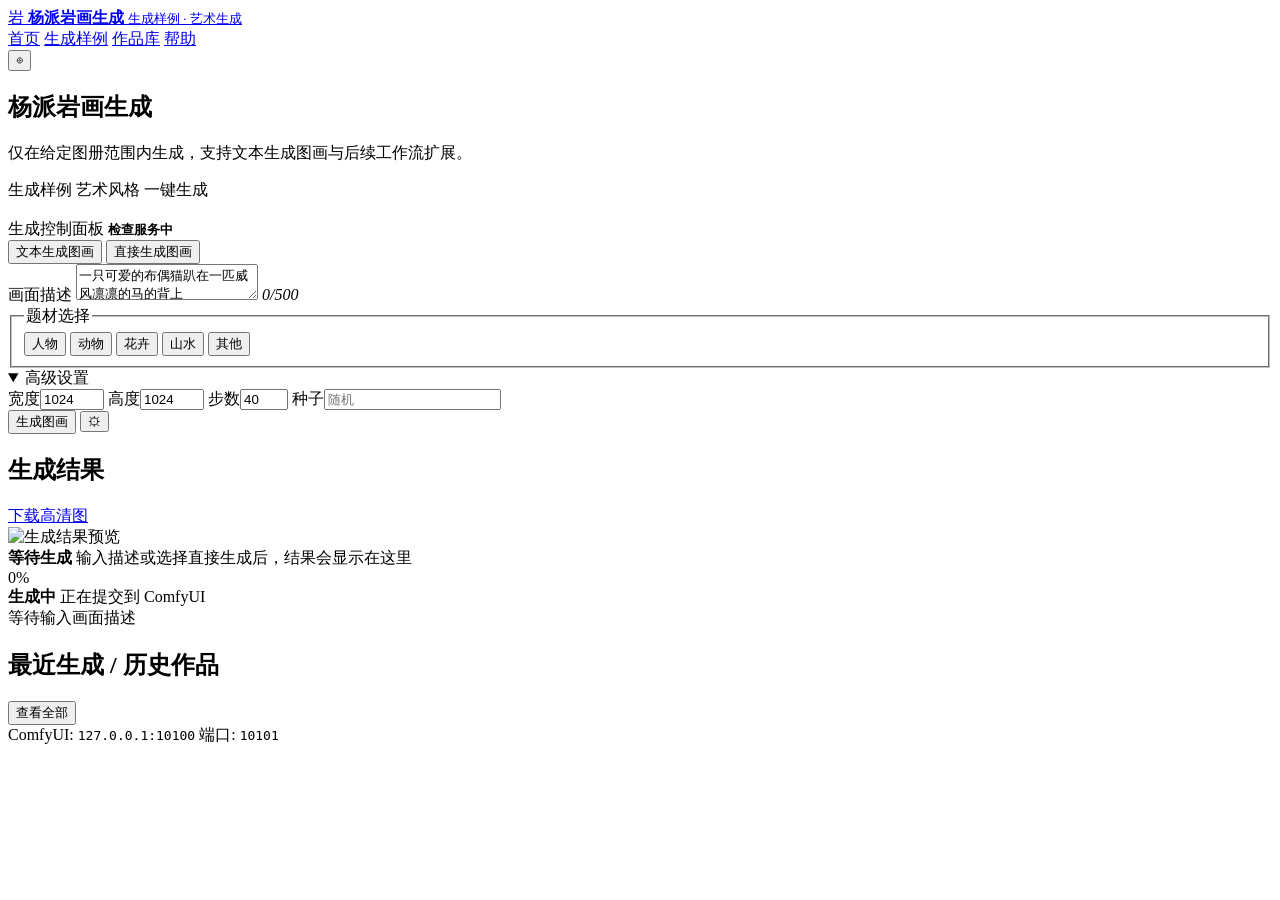
==== static/index.html @ 345dc7ad "Initial Yangpai artwork site" ====
<!doctype html>
<html lang="zh-CN">
  <head>
    <meta charset="utf-8" />
    <meta name="viewport" content="width=device-width, initial-scale=1" />
    <title>杨派岩画生成</title>
    <link rel="stylesheet" href="/styles.css" />
  </head>
  <body>
    <header class="topbar">
      <a class="brand" href="/">
        <span class="brand-mark">岩</span>
        <span>
          <strong>杨派岩画生成</strong>
          <small>生成样例 · 艺术生成</small>
        </span>
      </a>
      <nav class="nav">
        <a class="active" href="/">首页</a>
        <a href="/samples.html">生成样例</a>
        <a href="#history">作品库</a>
        <a href="#help">帮助</a>
      </nav>
      <button class="icon-btn" aria-label="用户中心">⌾</button>
    </header>

    <main>
      <section class="hero">
        <div class="hero-copy">
          <h1>杨派岩画生成</h1>
          <p>仅在给定图册范围内生成，支持文本生成图画与后续工作流扩展。</p>
          <div class="features">
            <span>生成样例</span>
            <span>艺术风格</span>
            <span>一键生成</span>
          </div>
        </div>
        <div class="hero-art" aria-hidden="true">
          <img id="hero-image" src="/assets/frontend.png" alt="" />
        </div>
      </section>

      <section class="workspace" aria-label="生成工作台">
        <form class="panel controls" id="generate-form">
          <div class="panel-title">
            <span>生成控制面板</span>
            <small class="health" id="health"><i aria-hidden="true"></i><b>检查服务中</b></small>
          </div>

          <div class="tabs" role="tablist" aria-label="生成模式">
            <button class="tab active" type="button" data-mode="text">文本生成图画</button>
            <button class="tab" type="button" data-mode="direct">直接生成图画</button>
          </div>

          <label class="field" id="prompt-field">
            <span>画面描述</span>
            <textarea id="prompt" maxlength="500" placeholder="请输入画面描述，例如：敦煌飞天、奔马、岩画肌理、暖色调">一只可爱的布偶猫趴在一匹威风凛凛的马的背上</textarea>
            <em><span id="count">0</span>/500</em>
          </label>

          <fieldset id="subject-field" class="direct-setting hidden">
            <legend>题材选择</legend>
            <div class="chips" data-group="subject">
              <button class="chip active" type="button" data-value="人物">人物</button>
              <button class="chip" type="button" data-value="动物">动物</button>
              <button class="chip" type="button" data-value="花卉">花卉</button>
              <button class="chip" type="button" data-value="山水">山水</button>
              <button class="chip" type="button" data-value="其他">其他</button>
            </div>
          </fieldset>

          <details class="advanced" open>
            <summary>高级设置</summary>
            <div class="settings-grid">
              <label>宽度<input id="width" type="number" min="512" max="2048" step="64" value="1024" /></label>
              <label>高度<input id="height" type="number" min="512" max="2048" step="64" value="1024" /></label>
              <label>步数<input id="steps" type="number" min="1" max="50" value="40" /></label>
              <label>种子<input id="seed" type="number" placeholder="随机" /></label>
            </div>
          </details>

          <div class="actions">
            <button class="primary" id="submit" type="submit">生成图画</button>
            <button class="secondary" id="random-seed" type="button" aria-label="随机种子">⚙</button>
          </div>
        </form>

        <section class="panel results" aria-label="生成结果">
          <div class="result-header">
            <h2>生成结果</h2>
            <a class="download disabled" id="download" href="#" download>下载高清图</a>
          </div>

          <div class="result-frame" id="result-frame">
            <img class="hidden" id="result-image" alt="生成结果预览" />
            <div class="empty-preview" id="empty-preview">
              <strong>等待生成</strong>
              <span>输入描述或选择直接生成后，结果会显示在这里</span>
            </div>
            <div class="progress-overlay hidden" id="progress-overlay" aria-live="polite">
              <div class="progress-ring" id="progress-ring" role="progressbar" aria-valuemin="0" aria-valuemax="100" aria-valuenow="0">
                <span id="progress-percent">0%</span>
              </div>
              <strong id="progress-title">生成中</strong>
              <span id="progress-detail">正在提交到 ComfyUI</span>
            </div>
            <div class="status" id="status">等待输入画面描述</div>
          </div>

          <div class="thumbs" id="thumbs"></div>
        </section>
      </section>

      <section class="history panel" id="history">
        <div class="history-title">
          <h2>最近生成 / 历史作品</h2>
          <button type="button" id="clear-history">查看全部</button>
        </div>
        <div class="history-list" id="history-list"></div>
      </section>
    </main>

    <footer id="help">
      <span>ComfyUI: <code id="comfy-url">127.0.0.1:10100</code></span>
      <span>端口: <code>10101</code></span>
    </footer>

    <script src="/app.js"></script>
  </body>
</html>
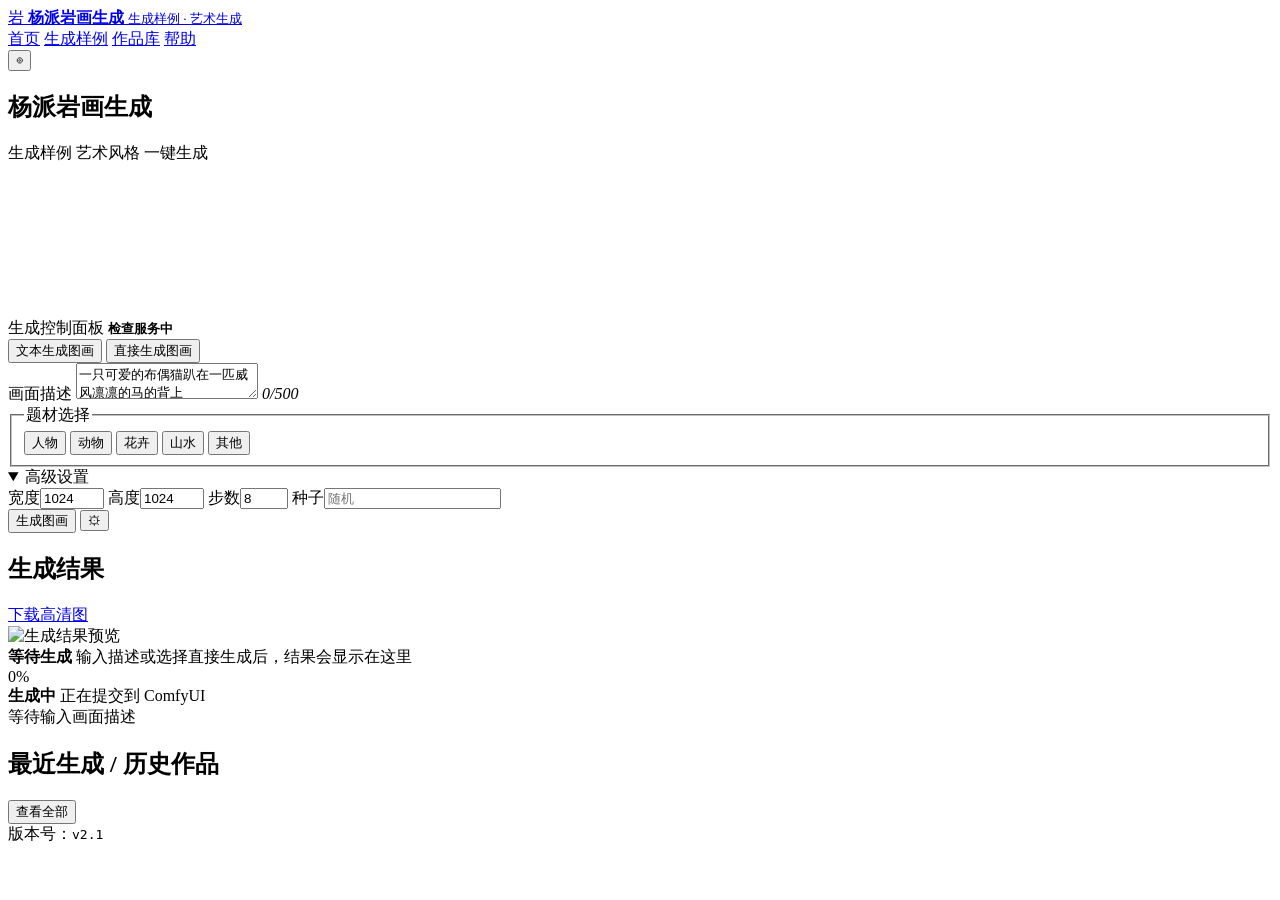
==== commit 43d43f1c: "feat: add hero particle teaser effect" ====
--- a/static/index.html
+++ b/static/index.html
@@ -4,7 +4,7 @@
     <meta charset="utf-8" />
     <meta name="viewport" content="width=device-width, initial-scale=1" />
     <title>杨派岩画生成</title>
-    <link rel="stylesheet" href="/styles.css" />
+    <link rel="stylesheet" href="/styles.css?v=20260706-particles-bright" />
   </head>
   <body>
     <header class="topbar">
@@ -28,7 +28,6 @@
       <section class="hero">
         <div class="hero-copy">
           <h1>杨派岩画生成</h1>
-          <p>仅在给定图册范围内生成，支持文本生成图画与后续工作流扩展。</p>
           <div class="features">
             <span>生成样例</span>
             <span>艺术风格</span>
@@ -37,6 +36,7 @@
         </div>
         <div class="hero-art" aria-hidden="true">
           <img id="hero-image" src="/assets/frontend.png" alt="" />
+          <canvas id="hero-particles" class="hero-particles"></canvas>
         </div>
       </section>
 
@@ -48,8 +48,8 @@
           </div>
 
           <div class="tabs" role="tablist" aria-label="生成模式">
-            <button class="tab active" type="button" data-mode="text">文本生成图画</button>
-            <button class="tab" type="button" data-mode="direct">直接生成图画</button>
+            <button class="tab" type="button" data-mode="text">文本生成图画</button>
+            <button class="tab active" type="button" data-mode="direct">直接生成图画</button>
           </div>
 
           <label class="field" id="prompt-field">
@@ -58,7 +58,7 @@
             <em><span id="count">0</span>/500</em>
           </label>
 
-          <fieldset id="subject-field" class="direct-setting hidden">
+          <fieldset id="subject-field" class="direct-setting">
             <legend>题材选择</legend>
             <div class="chips" data-group="subject">
               <button class="chip active" type="button" data-value="人物">人物</button>
@@ -74,7 +74,7 @@
             <div class="settings-grid">
               <label>宽度<input id="width" type="number" min="512" max="2048" step="64" value="1024" /></label>
               <label>高度<input id="height" type="number" min="512" max="2048" step="64" value="1024" /></label>
-              <label>步数<input id="steps" type="number" min="1" max="50" value="40" /></label>
+              <label>步数<input id="steps" type="number" min="1" max="50" value="8" /></label>
               <label>种子<input id="seed" type="number" placeholder="随机" /></label>
             </div>
           </details>
@@ -121,10 +121,9 @@
     </main>
 
     <footer id="help">
-      <span>ComfyUI: <code id="comfy-url">127.0.0.1:10100</code></span>
-      <span>端口: <code>10101</code></span>
+      <span>版本号：<code>v2.1</code></span>
     </footer>
 
-    <script src="/app.js"></script>
+    <script src="/app.js?v=20260706-particles-bright"></script>
   </body>
 </html>
